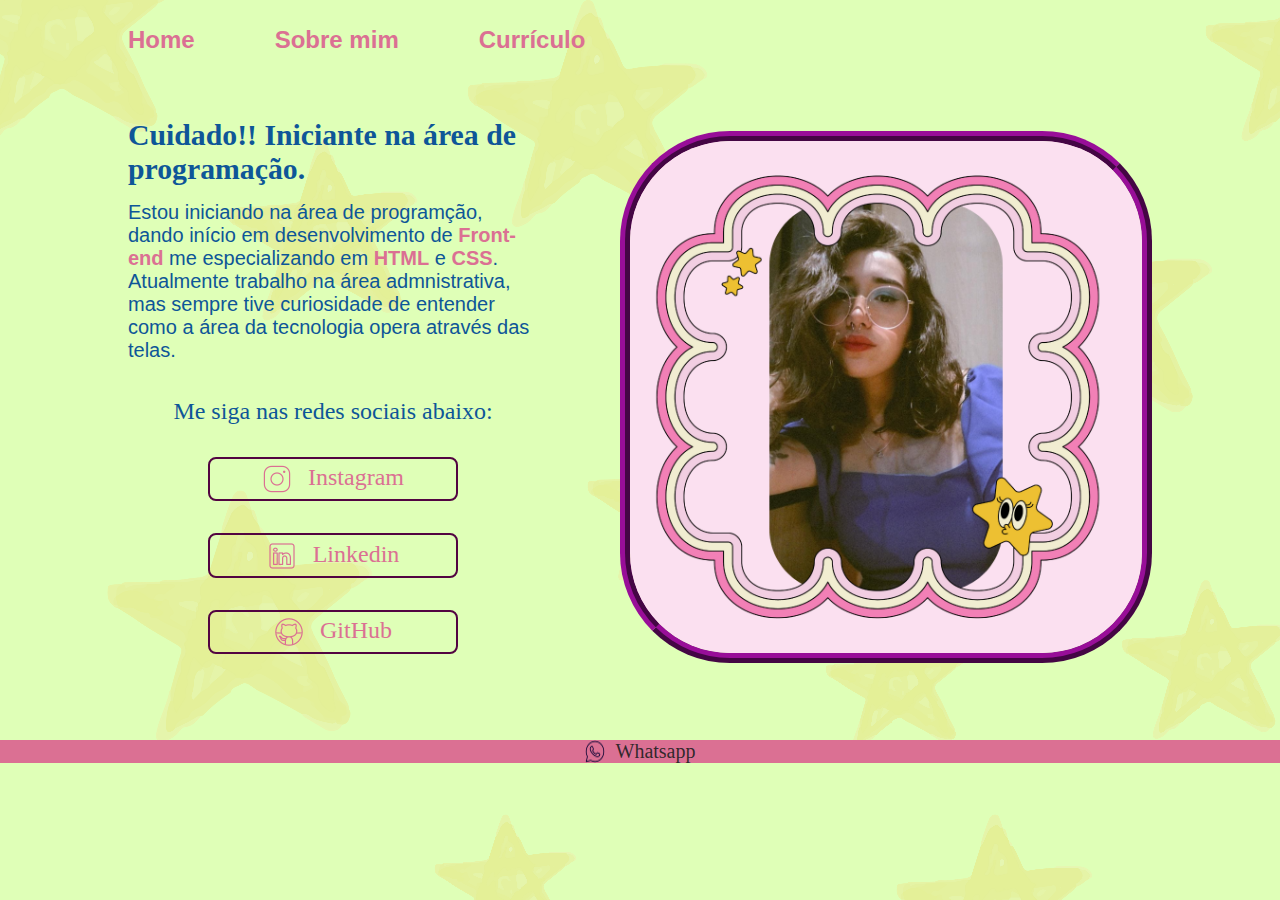
==== index.html @ ad7573d6 "Add files via upload" ====
<!DOCTYPE html>
<html lang="pt-br">
<head>
    <meta charset="UTF-8">
    <meta http-equiv="X-UA-Compatible" content="ie=edge">
    <meta name="viewport" content="width=device-width, initial-scale=1.0">
    <title>Apresentação</title>
    <link rel="stylesheet" href="./styles/style.css">
</head>
<body background="./assets/fundo.png">
    <header class="cabecalho">
        <nav class="cabecalho_menu">
            <a class="cabecalho_menu_link" href="index.html">Home</a>
            <a class="cabecalho_menu_link" href="about.html"">Sobre mim</a>
            <a class="cabecalho_menu_link" href="curriculo.html"">Currículo</a>
        </nav>
    </header>
    <main class="apresentacao">
        <section class="apresetacao_conteudo">
        <h1 class="titulo">Cuidado!! Iniciante na área de programação.</h1>
        <p class="paragrafo">Estou iniciando na área de programção, dando início em desenvolvimento de <strong class="destaque">Front-end</strong> me especializando em <strong class="destaque">HTML</strong> e <strong class="destaque">CSS</strong>. Atualmente trabalho na área admnistrativa, mas sempre  tive curiosidade de entender como a área da tecnologia opera através das telas.</p>
        <div class="link">
            <h2 class="apresetacao_conteudo_subtitulo">Me siga nas redes sociais abaixo:</h2>
        <a class="link_links" href="https://www.instagram.com/_laravit/">
            <img src="./assets/icons8-instagram-30.png">
            Instagram
        </a>

        <a class="link_links" href="https://br.linkedin.com/in/ilda-lara-010309234">
            <img src="./assets/icons8-linkedin-30.png">
            Linkedin
        </a>

        <a class="link_links" href="https://github.com/IldaLara">
            <img src="./assets/icons8-github-30.png">
            GitHub
        </a>
        
    </div>
</section>
    <img class="foto" src="./assets/20230803_210733_0000.png" alt="Foto Ilda">
    </main>
    <footer class="rodape">
        <a class="rodape" href="https://wa.me/5551990166761"> 
        <img src="./assets/icons8-whatsapp-20.png" alt="">
            Whatsapp</a>
    </footer>
</body>
</html>
---- styles/style.css ----
@import url('https://fonts.googleapis.com/css2?family=Chewy&family=Nanum+Myeongjo&family=Oxanium:wght@300;400;700&family=Poppins:wght@300;500;800&display=swap');

:root {
    --cor-primaria:  #98fb98;
    --cor-secundaria:  #0e5698;
    --cor-terciaria: palevioletred;
    --cor-hover: #222122e8;
    --cor-foto: #980e98;
    
    --font-primaria: 'Chewy', cursive;
    --font-secundaria: 'League Spartan', sans-serif;
}

* {
    margin: 0;
    padding: 0;
}

body {
    box-sizing: border-box;
    background-color: var(--cor-primaria);
    color: var(--cor-secundaria);
}

.cabecalho {
    padding: 2% 0% 0% 10%;
}

.cabecalho_menu {
    display: flex;
    gap: 80px;
}

.cabecalho_menu_link {
    font-family: var(--font-secundaria);
    font-size: 1.5rem;
    font-weight: 600;
    color: var(--cor-terciaria);
    text-decoration: none;
}

.apresentacao {
    padding: 5% 10%;
    display: flex;
    align-items: center;
    flex-direction: space-between;
    gap: 82px;
}

.apresetacao_conteudo {
    width: 50%;
    display: flex;
    flex-direction: column;
    gap: 15px;
}

.apresetacao_conteudo_subtitulo{
    font-family: var(--font-primaria);
    font-weight: 400;
}

.titulo{
    font-size: 1.86rem;
    font-family: var(--font-primaria);
}

.destaque {
    color: var(--cor-terciaria);
}

.paragrafo {
    font-size: 1.25rem;
    font-family: var(--font-secundaria)

}

.foto {
    width: 50%;
    border-radius: 110px;
    border: 10px ridge var(--cor-foto);
    
    }

.link {
    display: flex;
    flex-direction: column;
    align-items: center;
    justify-content: space-between;
    gap: 32px;
    padding: 21.5px 0;
}

.link_links {
    display: flex;
    justify-content: center;
    gap: 16px;
    width: 60%;
    text-align: center;
    border-radius: 8px;
    border: 2px solid  rgb(82, 4, 65);
    font-size: 1.5rem;
    font-weight: 600px;
    padding: 5.2px 0;
    text-decoration: none;
    color: var(--cor-terciaria);    
}

.link_links:hover {
    background-color: var(--cor-hover);
    padding: 6.5px;
}

.rodape {
    display: flex;
    justify-content: center;
    gap: 11px;
    color: var(--cor-hover);
    background-color: var(--cor-terciaria);
    text-align: center;
    font-family: var(--font-primaria);
    font-size: 1.25rem;
    font-weight: 400;
    text-decoration: none;
}

@media (max-width: 902px) {

    .cabecalho {
        padding: 10%;
    }

    .cabecalho_menu {
        justify-content: center;
    }

    .apresentacao {
        flex-direction: column-reverse; 
        padding: 5%;
    }

    .apresetacao_conteudo {
        width: auto;
    }
}
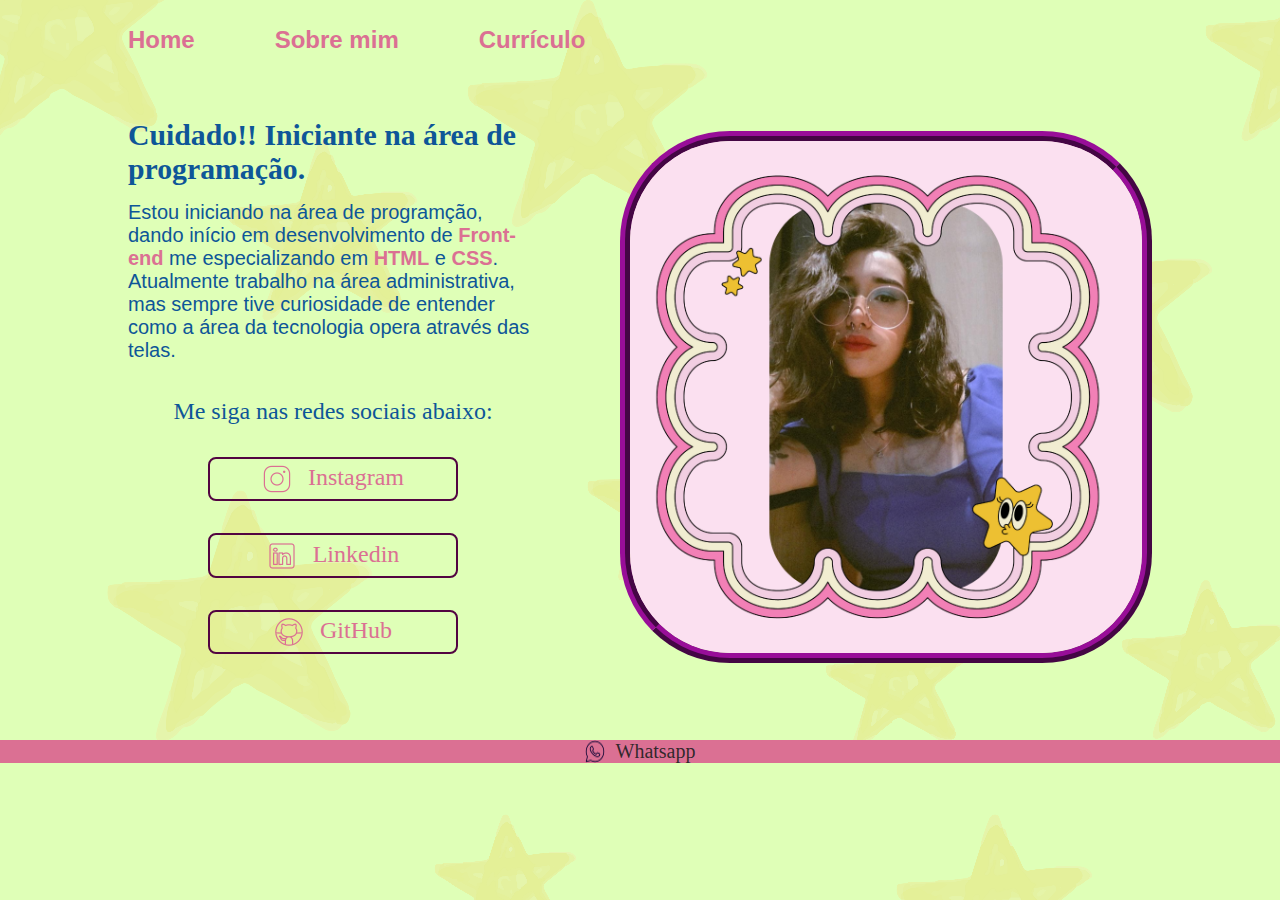
==== commit e8be1292: "Update index.html" ====
--- a/index.html
+++ b/index.html
@@ -18,7 +18,7 @@
     <main class="apresentacao">
         <section class="apresetacao_conteudo">
         <h1 class="titulo">Cuidado!! Iniciante na área de programação.</h1>
-        <p class="paragrafo">Estou iniciando na área de programção, dando início em desenvolvimento de <strong class="destaque">Front-end</strong> me especializando em <strong class="destaque">HTML</strong> e <strong class="destaque">CSS</strong>. Atualmente trabalho na área admnistrativa, mas sempre  tive curiosidade de entender como a área da tecnologia opera através das telas.</p>
+        <p class="paragrafo">Estou iniciando na área de programção, dando início em desenvolvimento de <strong class="destaque">Front-end</strong> me especializando em <strong class="destaque">HTML</strong> e <strong class="destaque">CSS</strong>. Atualmente trabalho na área administrativa, mas sempre  tive curiosidade de entender como a área da tecnologia opera através das telas.</p>
         <div class="link">
             <h2 class="apresetacao_conteudo_subtitulo">Me siga nas redes sociais abaixo:</h2>
         <a class="link_links" href="https://www.instagram.com/_laravit/">
@@ -46,4 +46,4 @@
             Whatsapp</a>
     </footer>
 </body>
-</html>+</html>
